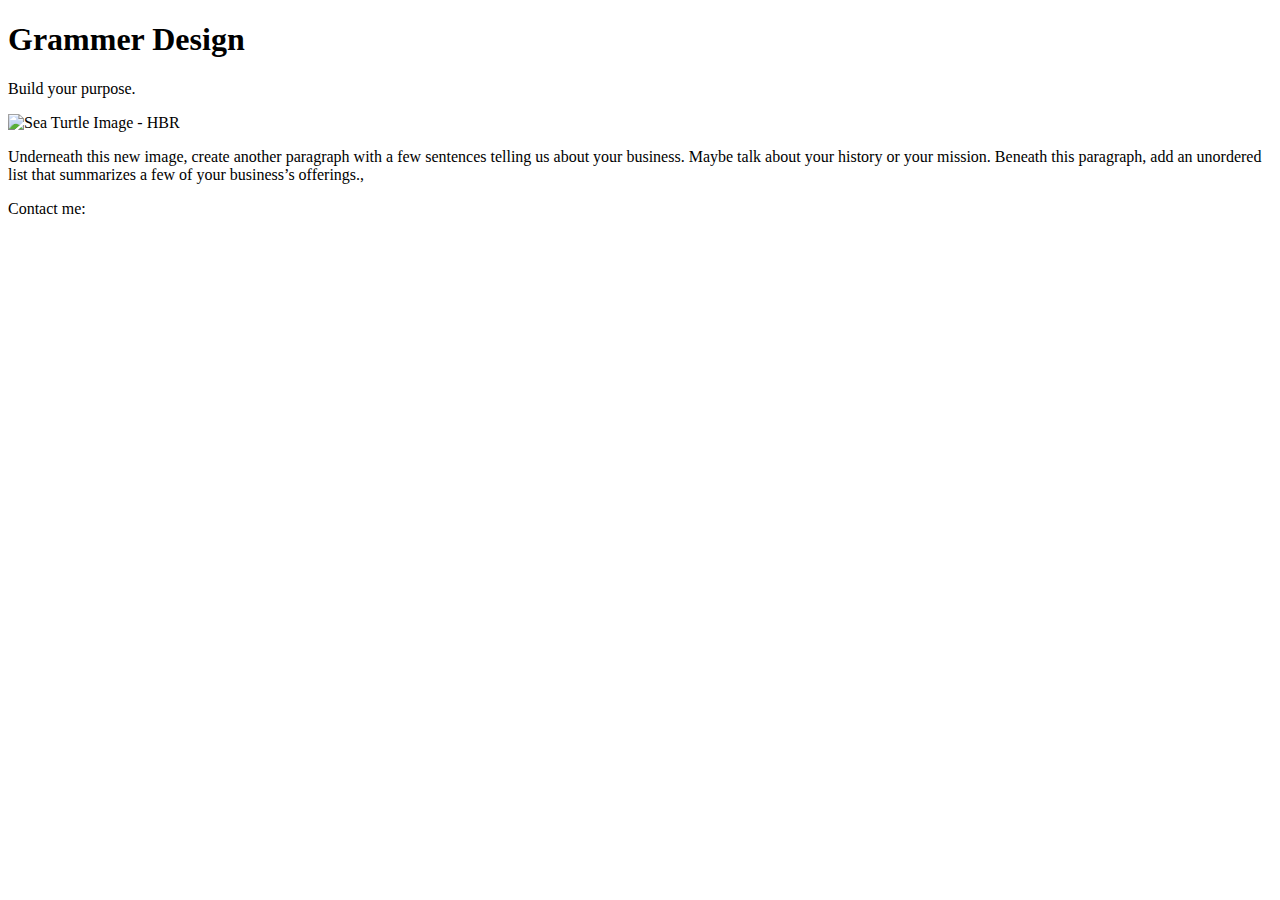
==== unit_5/index.html @ 7eb1143e "Unit 5 Folder" ====
<!DOCTYPE html>
<html>

<head>
	<link rel="stylesheet" type="text/css" href="css/main.css">
</head>

<title>
Grammer Design
</title>

<body>
	<header>
		<h1>Grammer Design</h1>
    	<p>Build your purpose.</p>
    	<img src="https://hbr.org/resources/images/article_assets/2017/10/oct17-20-545796089-Damien-Gavios-EyeEm-1200x675.jpg" alt="Sea Turtle Image - HBR" title="You Don’t Find Your Purpose — You Build It">
	</header>
    <main>
    	<p>Underneath this new image, create another paragraph with a few sentences telling us about your business. Maybe talk about your history or your mission. Beneath this paragraph, add an unordered list that summarizes a few of your business’s offerings.,</p>
	</main>
    <footer>
    	Contact me:
    </footer>
</body>

</html>
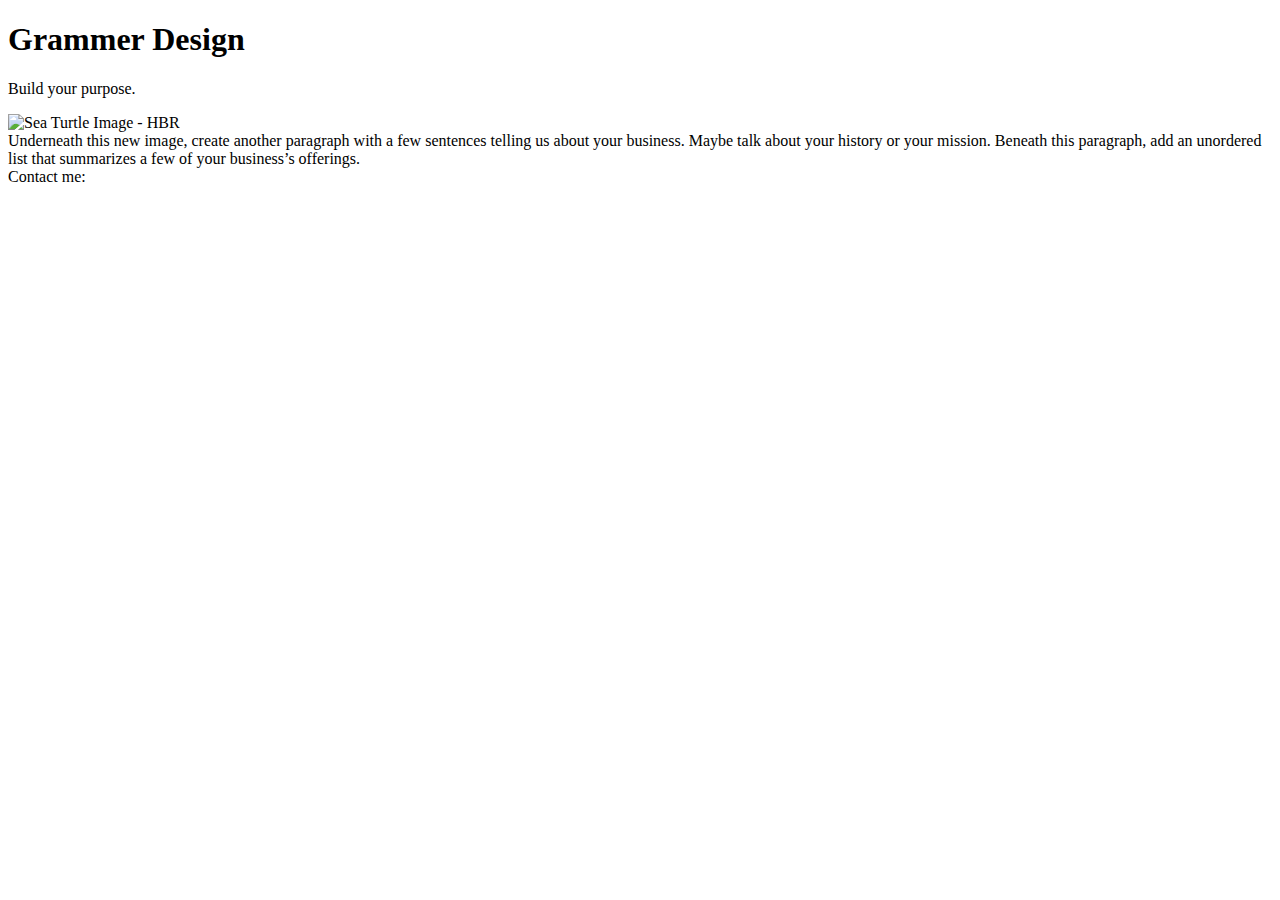
==== commit 08586d35: "Added blocks" ====
--- a/unit_5/index.html
+++ b/unit_5/index.html
@@ -10,17 +10,29 @@
 </title>
 
 <body>
+<div class="wrapper">
 	<header>
 		<h1>Grammer Design</h1>
     	<p>Build your purpose.</p>
-    	<img src="https://hbr.org/resources/images/article_assets/2017/10/oct17-20-545796089-Damien-Gavios-EyeEm-1200x675.jpg" alt="Sea Turtle Image - HBR" title="You Don’t Find Your Purpose — You Build It">
+    	
 	</header>
-    <main>
-    	<p>Underneath this new image, create another paragraph with a few sentences telling us about your business. Maybe talk about your history or your mission. Beneath this paragraph, add an unordered list that summarizes a few of your business’s offerings.,</p>
-	</main>
+	
+	<nav>
+	</nav>
+
+    <section id="main">
+    	<aside class="picture">
+    		<img src="https://hbr.org/resources/images/article_assets/2017/10/oct17-20-545796089-Damien-Gavios-EyeEm-1200x675.jpg" alt="Sea Turtle Image - HBR" title="You Don’t Find Your Purpose — You Build It">
+    	</aside>
+    	<article class="description">
+    	Underneath this new image, create another paragraph with a few sentences telling us about your business. Maybe talk about your history or your mission. Beneath this paragraph, add an unordered list that summarizes a few of your business’s offerings.
+    	</article>
+	</section>
     <footer>
     	Contact me:
     </footer>
+</div>
+
 </body>
 
 </html>